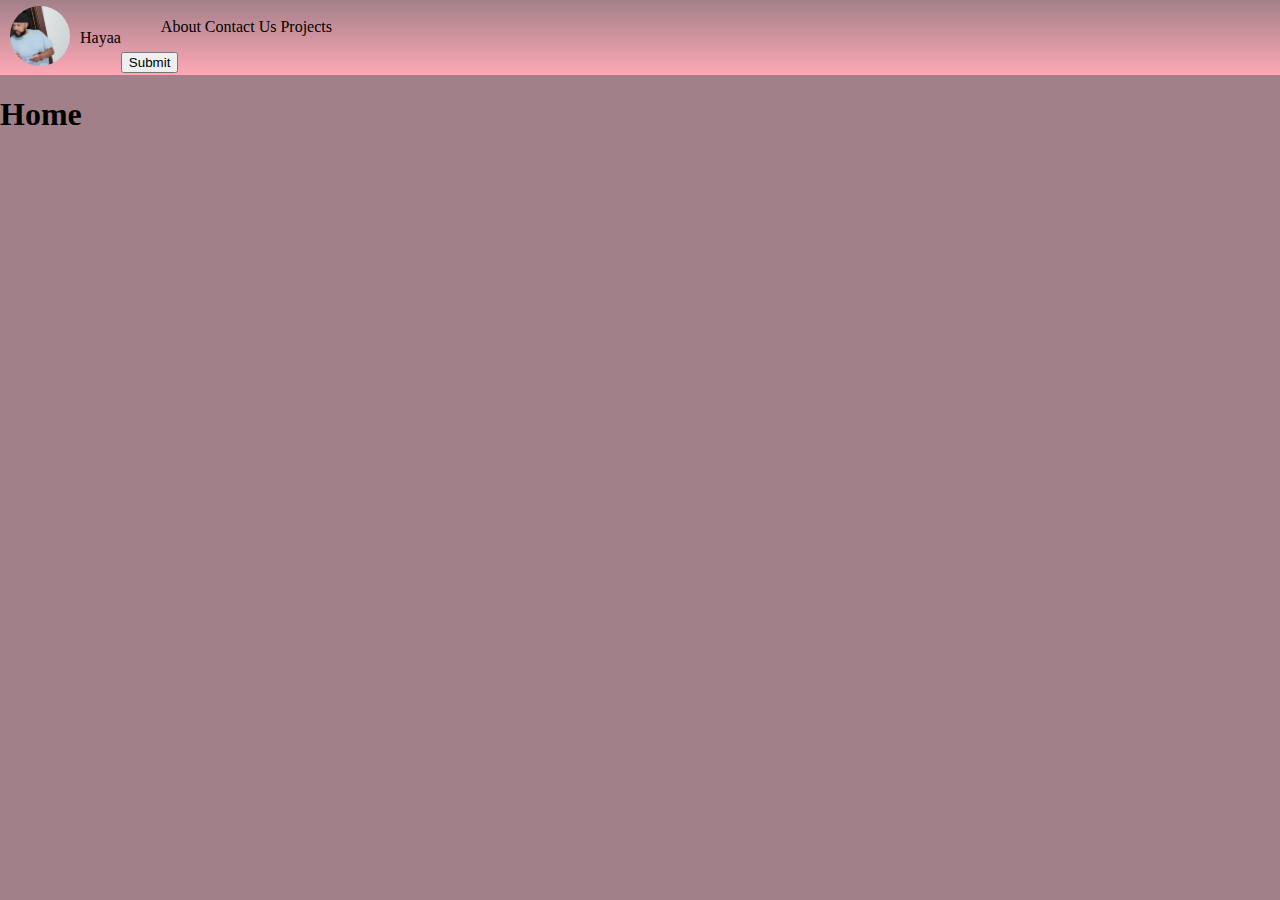
==== index.html @ 24a817f0 "Add files via upload" ====
<!DOCTYPE html>
<html lang="en">
  <head>
    <meta charset="UTF-8" />
    <meta name="viewport" content="width=device-width, initial-scale=1.0" />
    <title>Hayaa Alexander</title>
    <link rel="preconnect" href="https://fonts.googleapis.com" />
    <link rel="preconnect" href="https://fonts.gstatic.com" crossorigin />
    <link
      href="https://fonts.googleapis.com/css2?family=Roboto:wght@400;500;700&display=swap"
      rel="stylesheet"
    />
    <link rel="stylesheet" href="styles/general.css" />
    <link rel="stylesheet" href="styles/header.css" />
  </head>
  <body>
    <header class="header-grid">
      <div class="left-section">
        <div>
          <img class="portfolio-picture" src="images/alex.jpg" />
        </div>
        <div>Hayaa</div>
      </div>
      <div class="right-section">
        <nav>
          <ul>
            <li><a href="about.html">About</a></li>
            <li><a href="contactus.html">Contact Us</a></li>
            <li><a href="projects.html">Projects</a></li>
          </ul>
          <button>Submit</button>
        </nav>
      </div>
    </header>
    <main>
      <section>
        <h1>Home</h1>
      </section>
    </main>
    <footer></footer>
  </body>
</html>
---- styles/general.css ----
body{

  margin:0px;
  padding:0px;
  background-color: #a28089;
  

}

.left-section
{
  display: flex;
  align-items: center;
}
---- styles/header.css ----
.header-grid
{
  height: 75px;
  background:linear-gradient(#a28089, #ffa8B6);
  display: flex;
  align-items: center;
}


.portfolio-picture {
  width:60px;
  height:60px;
  border-radius: 50%;
  object-fit:cover;
 padding: 0px 10px;
}

a{
  text-decoration: none;
  color: black;
}
ul li {
  list-style-type: none;
  display: inline;

}
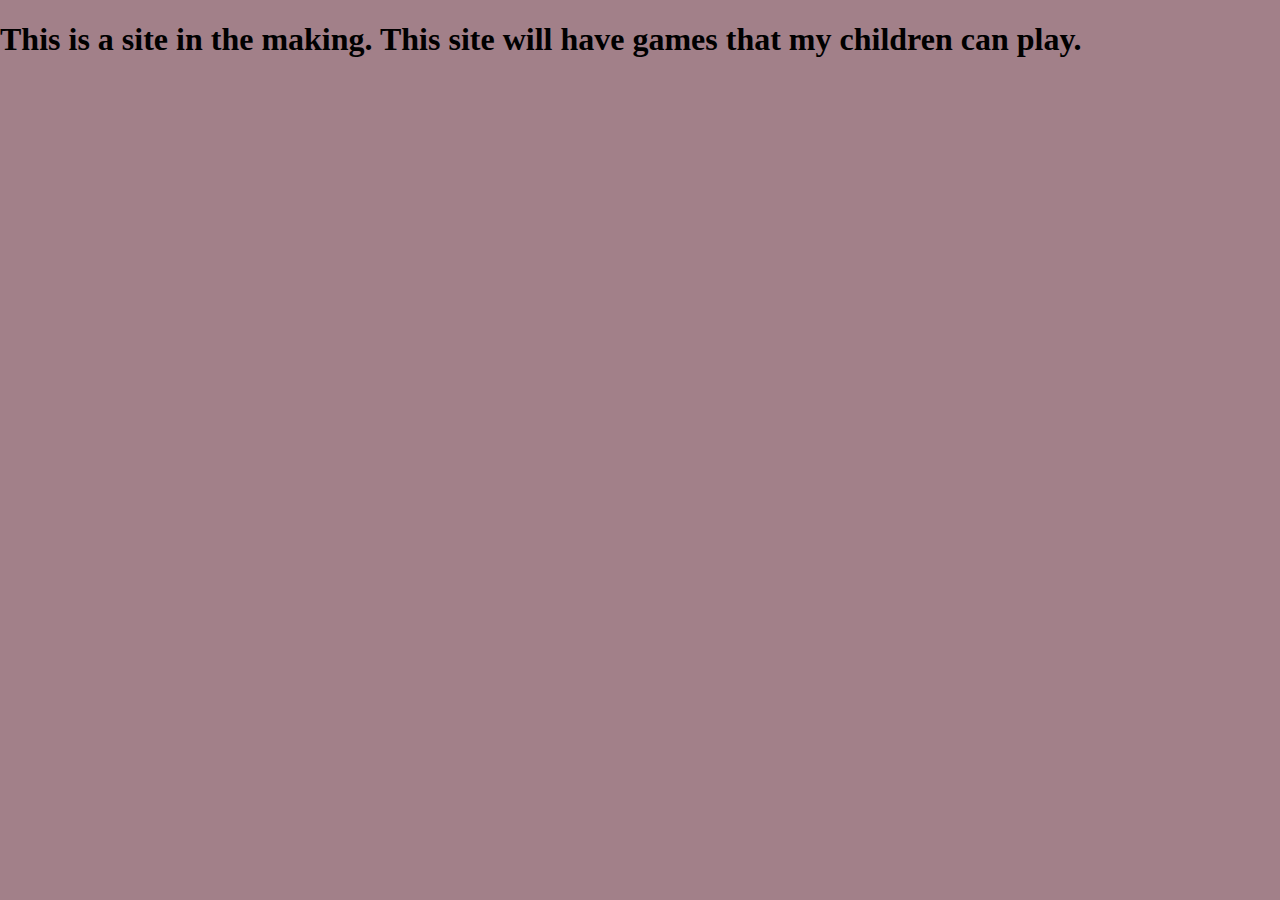
==== commit d20c7348: "Update index.html" ====
--- a/index.html
+++ b/index.html
@@ -14,29 +14,6 @@
     <link rel="stylesheet" href="styles/header.css" />
   </head>
   <body>
-    <header class="header-grid">
-      <div class="left-section">
-        <div>
-          <img class="portfolio-picture" src="images/alex.jpg" />
-        </div>
-        <div>Hayaa</div>
-      </div>
-      <div class="right-section">
-        <nav>
-          <ul>
-            <li><a href="about.html">About</a></li>
-            <li><a href="contactus.html">Contact Us</a></li>
-            <li><a href="projects.html">Projects</a></li>
-          </ul>
-          <button>Submit</button>
-        </nav>
-      </div>
-    </header>
-    <main>
-      <section>
-        <h1>Home</h1>
-      </section>
-    </main>
-    <footer></footer>
+    <h1>This is a site in the making. This site will have games that my children can play.</h1>
   </body>
 </html>
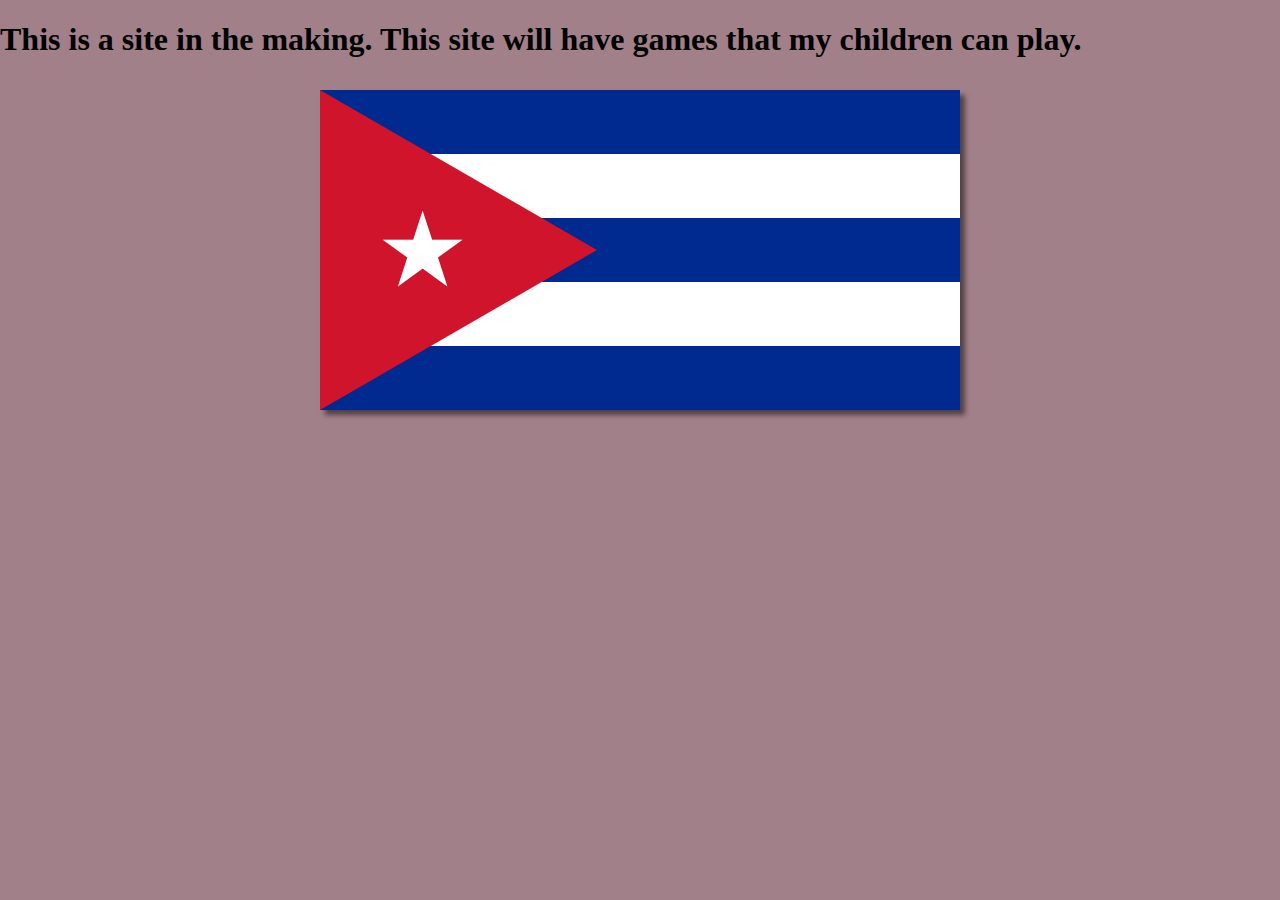
==== commit a123c285: "Update index.html" ====
--- a/index.html
+++ b/index.html
@@ -15,5 +15,8 @@
   </head>
   <body>
     <h1>This is a site in the making. This site will have games that my children can play.</h1>
+ <main>
+      <div class="flag"></div>
+    </main>
   </body>
 </html>
--- a/styles/general.css
+++ b/styles/general.css
@@ -3,12 +3,43 @@
   margin:0px;
   padding:0px;
   background-color: #a28089;
+ 
   
 
 }
 
-.left-section
-{
-  display: flex;
-  align-items: center;
+.flag {
+  
+  position: relative;
+  height: 20em;
+  width: 40em;
+  background-image: repeating-linear-gradient(
+    #002a8f, #002a8f 50%,
+    white 0, white 100%
+  );
+  background-size: 100% 40%;
+  box-shadow: 5px 5px 5px rgba(0,0,0,0.5);
+  margin: 2em auto;
 }
+
+.flag::before {
+  content: '\2605';
+  position: absolute;
+  height: 100%;
+  width: 32%;
+  text-align: center;
+  color: #fff;
+  font-size: 6.5em;
+  line-height: 3.1;
+  z-index: 1;
+}
+
+.flag::after {
+  content: '';
+  position: absolute;
+  height: 0;
+  width: 0;
+  border-top: 10em solid transparent;
+  border-bottom: 10em solid transparent;
+  border-left: 17.32em solid #cf142b;
+}
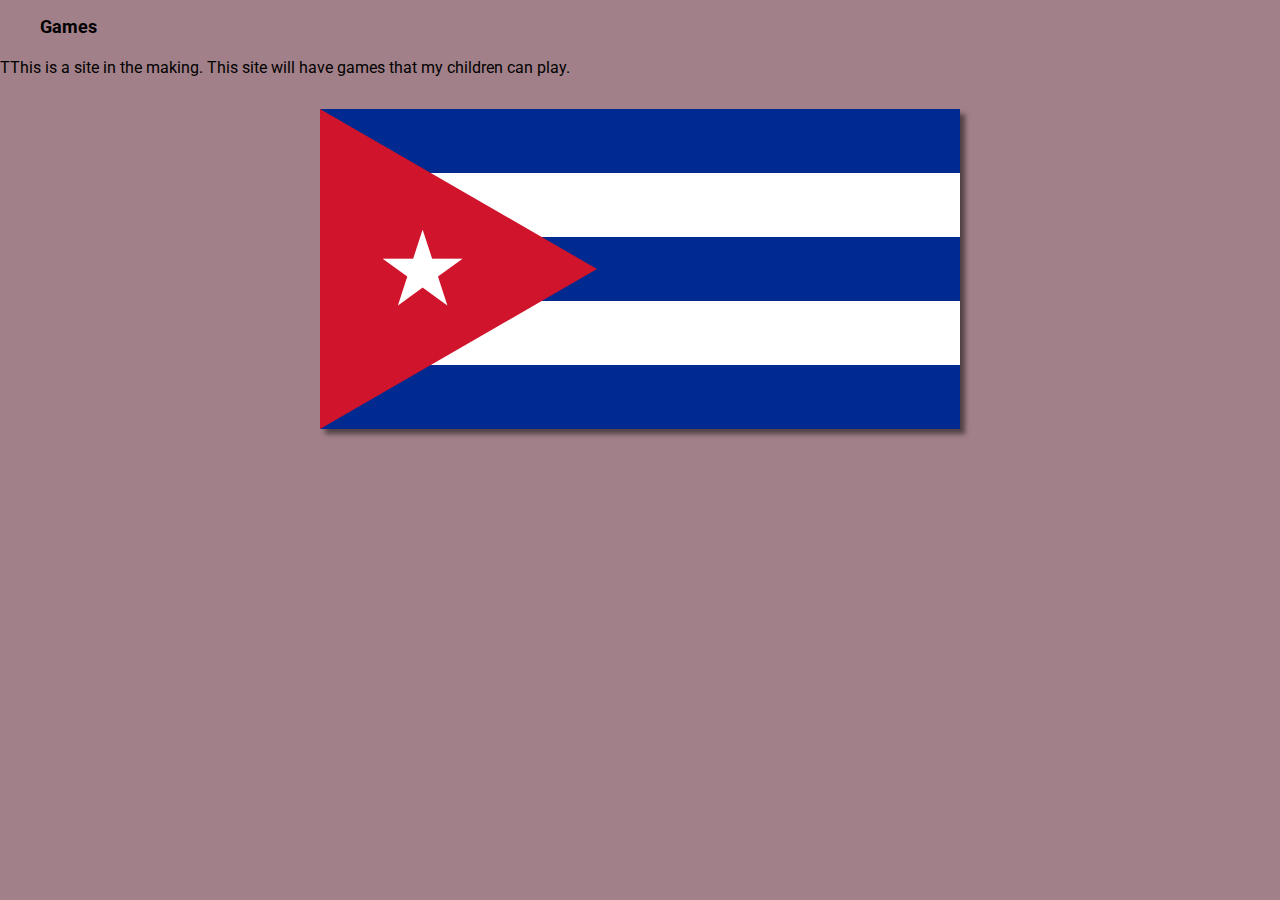
==== commit f20e8937: "Add files via upload" ====
--- a/index.html
+++ b/index.html
@@ -14,8 +14,18 @@
     <link rel="stylesheet" href="styles/header.css" />
   </head>
   <body>
-    <h1>This is a site in the making. This site will have games that my children can play.</h1>
- <main>
+    <header>
+      <nav>
+        <ul>
+          <li><a href="rock-paper-scissor.html">Games</a></li>
+        </ul>
+      </nav>
+    </header>
+    <h1></h1>
+      TThis is a site in the making. This site will have games that my children
+      can play.
+    </h1>
+    <main>
       <div class="flag"></div>
     </main>
   </body>
--- a/styles/general.css
+++ b/styles/general.css
@@ -2,9 +2,8 @@
 
   margin:0px;
   padding:0px;
+  font-family: Roboto,Arial, Helvetica, sans-serif;
   background-color: #a28089;
- 
-  
 
 }
 
@@ -42,4 +41,4 @@
   border-top: 10em solid transparent;
   border-bottom: 10em solid transparent;
   border-left: 17.32em solid #cf142b;
-}
+}--- a/styles/header.css
+++ b/styles/header.css
@@ -17,7 +17,9 @@
 
 a{
   text-decoration: none;
+  font-size: 18px;
   color: black;
+  font-weight: bold;
 }
 ul li {
   list-style-type: none;
@@ -25,3 +27,15 @@
 
 }
 
+.game-header {
+  border-bottom: 2px solid white;
+}
+
+.game-link {
+  text-decoration: none;
+  color: white;
+  font-size: 18px;
+  font-weight: bold;
+  font-family: Roboto, Arial, Helvetica, sans-serif;
+}
+
